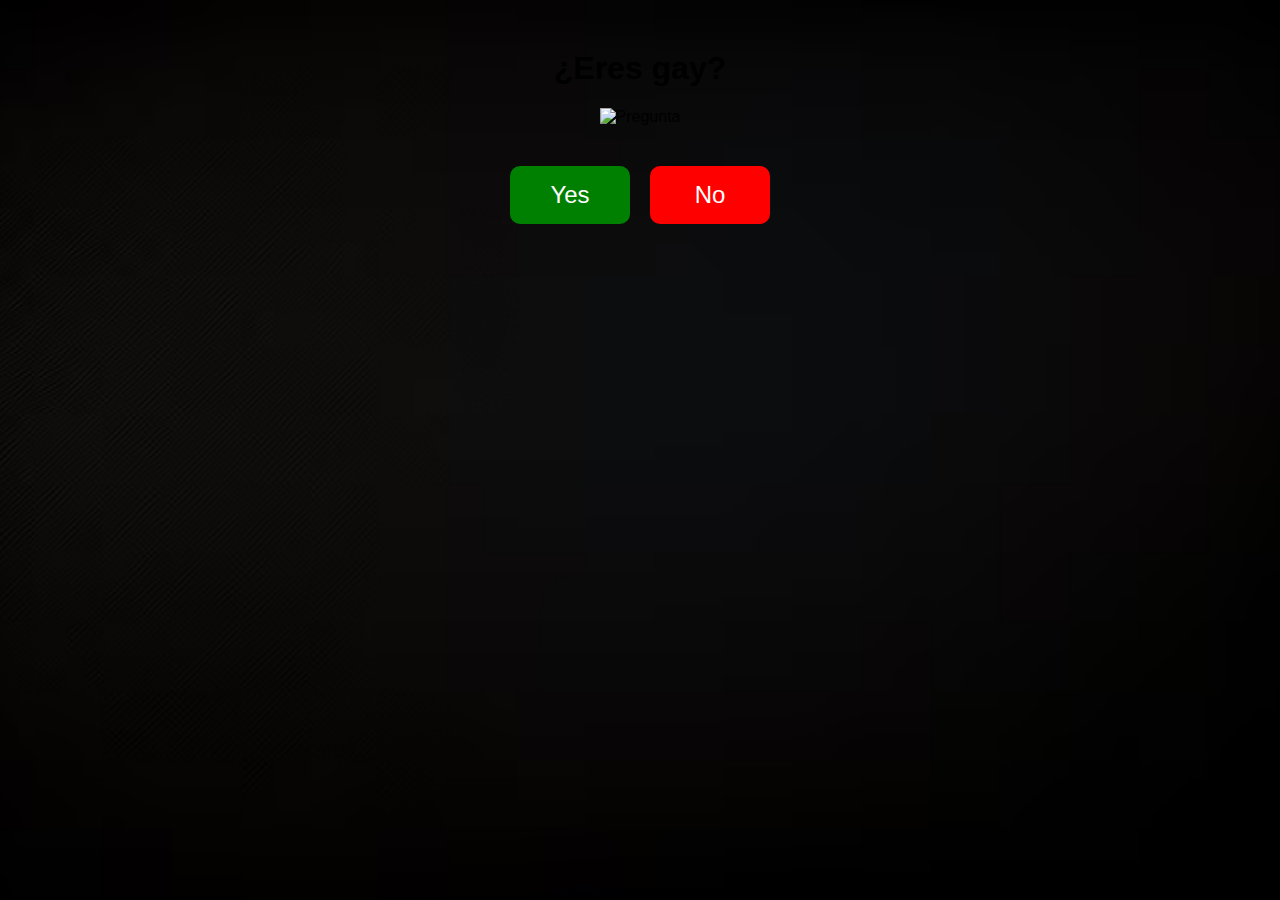
==== index.html @ 8d6d92a5 "Update index.html" ====
<!DOCTYPE html>
<html lang="es">
<head>
    <meta charset="UTF-8">
    <meta name="viewport" content="width=device-width, initial-scale=1.0">
    <title>Pregunta importante</title>
    <link rel="stylesheet" href="style.css">
</head>
<body>
    <div class="container">
        <h1>¿Eres gay?</h1>
        <img src="assets/inicio.png" id="pregunta-img" alt="Pregunta">
        <div class="buttons">
          <button id="yes">Yes</button>
          <button id="no">No</button>
        </div>
        <img src="assets/final.png" id="final-img" class="hidden" alt="Lo sabía">
    </div>
    <audio id="click-sound" src="assets/click.mp3"></audio>
    <audio id="bg-music" src="assets/musica.mp3" autoplay loop></audio>
    <script src="script.js"></script>
</body>
</html>
---- style.css ----
body {
    font-family: Arial, sans-serif;
    text-align: center;
    background: url('assets/bg.jpg') no-repeat center center fixed;
    background-size: cover;
    margin: 0;
    padding: 0;
}

.container {
    position: relative;
    margin-top: 50px;
}

img {
    width: 300px;
    margin-bottom: 20px;
}

.buttons {
    display: flex;
    justify-content: center;
    align-items: center;
    gap: 20px; 
    margin-top: 20px;
    position: relative;
}


button {
    font-size: 24px;
    padding: 15px 40px;
    cursor: pointer;
    border: none;
    color: white;
    border-radius: 10px;
    transition: transform 0.2s ease-in-out;
}

#yes, #no {
    width: 120px; 
    text-align: center;
}

#no {
    background-color: red;
    position: relative; /
}
#yes {
    background-color: green;
}


button:active {
    transform: scale(1.1);
}

.hidden {
    display: none;
}

#final-img {
    width: 0;
    height: 0;
    opacity: 0;
    transition: all 0.5s ease-in-out;
}

#final-img.animate {
    width: 300px;
    height: auto;
    opacity: 1;
}
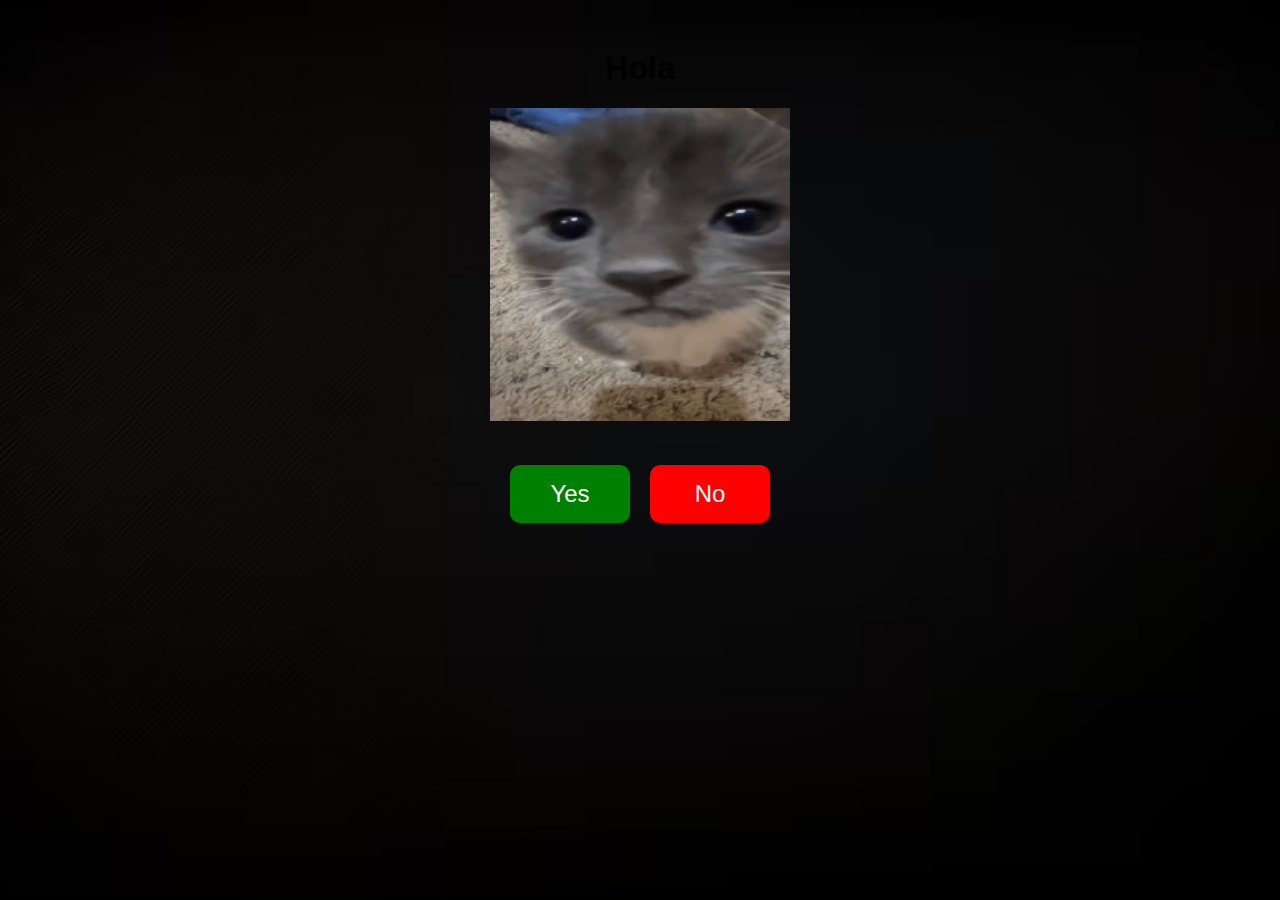
==== commit f5147774: "Update index.html" ====
--- a/index.html
+++ b/index.html
@@ -8,7 +8,7 @@
 </head>
 <body>
     <div class="container">
-        <h1>¿Eres gay?</h1>
+        <h1>Hola</h1>
         <img src="assets/inicio.png" id="pregunta-img" alt="Pregunta">
         <div class="buttons">
           <button id="yes">Yes</button>
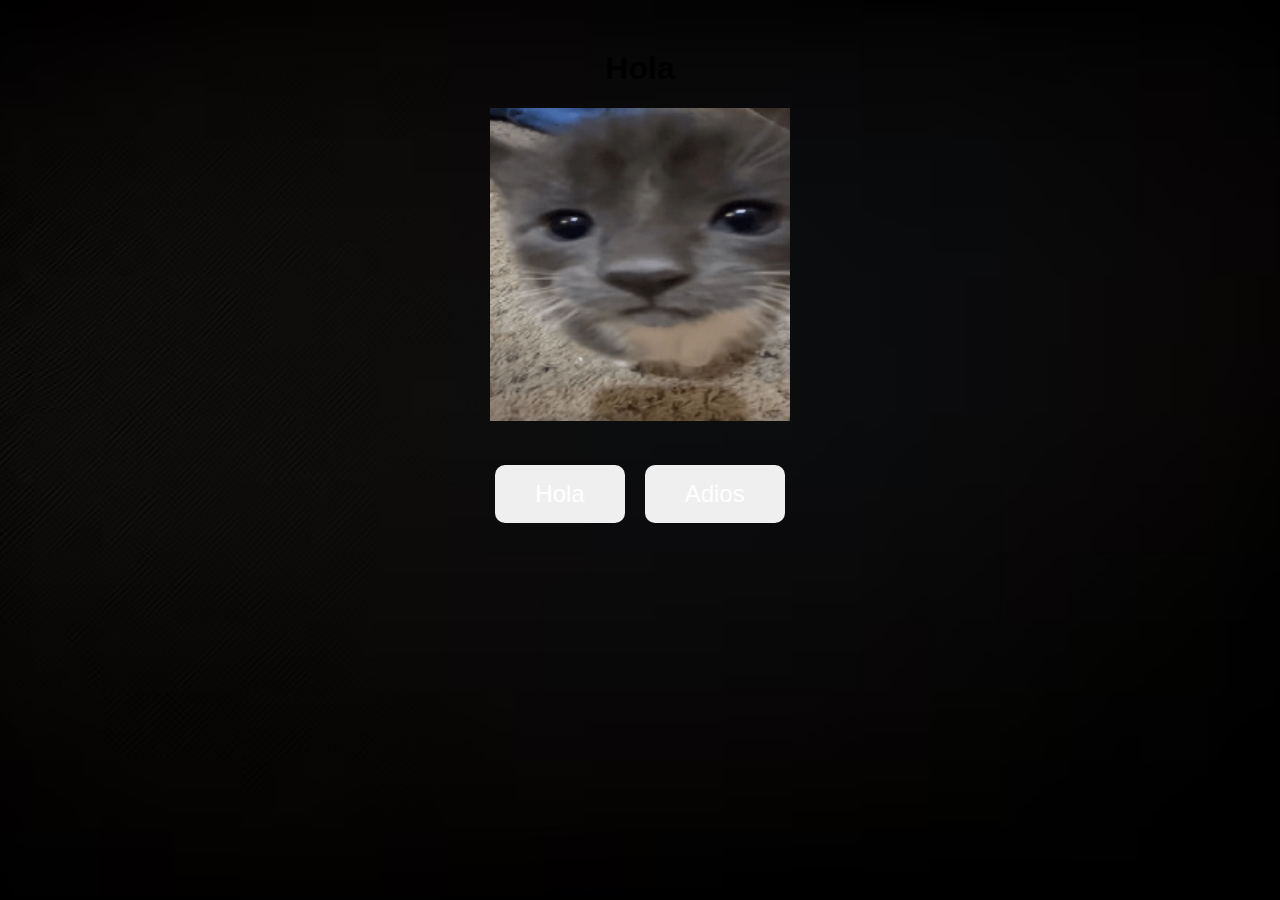
==== commit f270dc0c: "Update index.html" ====
--- a/index.html
+++ b/index.html
@@ -8,11 +8,11 @@
 </head>
 <body>
     <div class="container">
-        <h1>Hola</h1>
+        <h1 id="question-text">Hola</h1> <!-- Agregamos un id al texto de la pregunta -->
         <img src="assets/inicio.png" id="pregunta-img" alt="Pregunta">
         <div class="buttons">
-          <button id="yes">Yes</button>
-          <button id="no">No</button>
+            <button id="btn1"></button> <!-- Los botones cambian de texto dinámicamente -->
+            <button id="btn2"></button>
         </div>
         <img src="assets/final.png" id="final-img" class="hidden" alt="Lo sabía">
     </div>
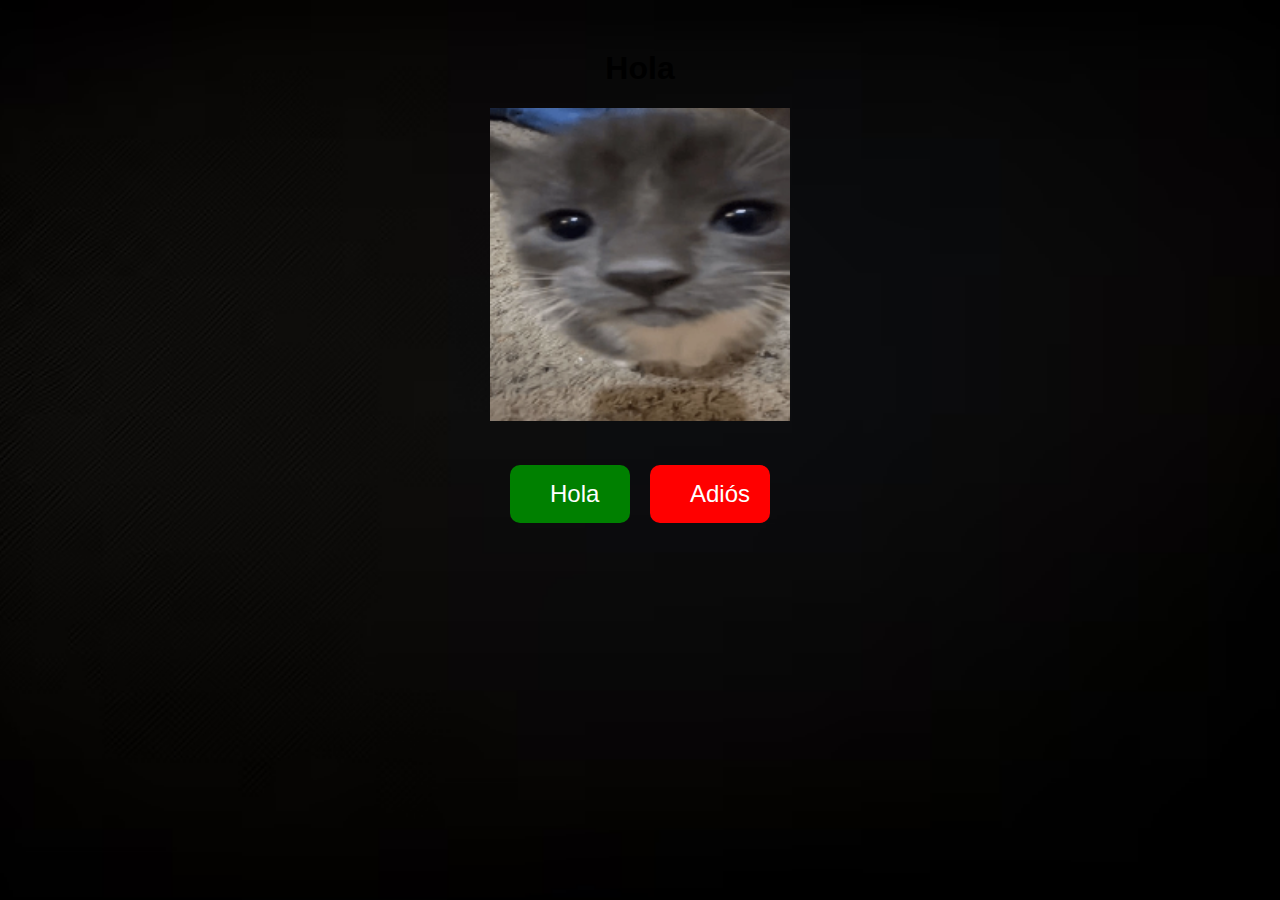
==== commit b412dc5e: "Update index.html" ====
--- a/index.html
+++ b/index.html
@@ -8,13 +8,12 @@
 </head>
 <body>
     <div class="container">
-        <h1 id="question-text">Hola</h1> <!-- Agregamos un id al texto de la pregunta -->
-        <img src="assets/inicio.png" id="pregunta-img" alt="Pregunta">
+        <h1 id="question-text">Hola</h1>
+        <img src="assets/inicio.png" id="question-img" alt="Pregunta">
         <div class="buttons">
-            <button id="btn1"></button> <!-- Los botones cambian de texto dinámicamente -->
-            <button id="btn2"></button>
+            <button id="btn1">Hola</button>
+            <button id="btn2">Adiós</button>
         </div>
-        <img src="assets/final.png" id="final-img" class="hidden" alt="Lo sabía">
     </div>
     <audio id="click-sound" src="assets/click.mp3"></audio>
     <audio id="bg-music" src="assets/musica.mp3" autoplay loop></audio>
--- a/style.css
+++ b/style.css
@@ -21,11 +21,10 @@
     display: flex;
     justify-content: center;
     align-items: center;
-    gap: 20px; 
+    gap: 20px;
     margin-top: 20px;
     position: relative;
 }
-
 
 button {
     font-size: 24px;
@@ -37,19 +36,19 @@
     transition: transform 0.2s ease-in-out;
 }
 
-#yes, #no {
-    width: 120px; 
+#btn1, #btn2 {
+    width: 120px;
     text-align: center;
 }
 
-#no {
-    background-color: red;
-    position: relative; /
-}
-#yes {
+#btn1 {
     background-color: green;
 }
 
+#btn2 {
+    background-color: red;
+    position: relative;
+}
 
 button:active {
     transform: scale(1.1);
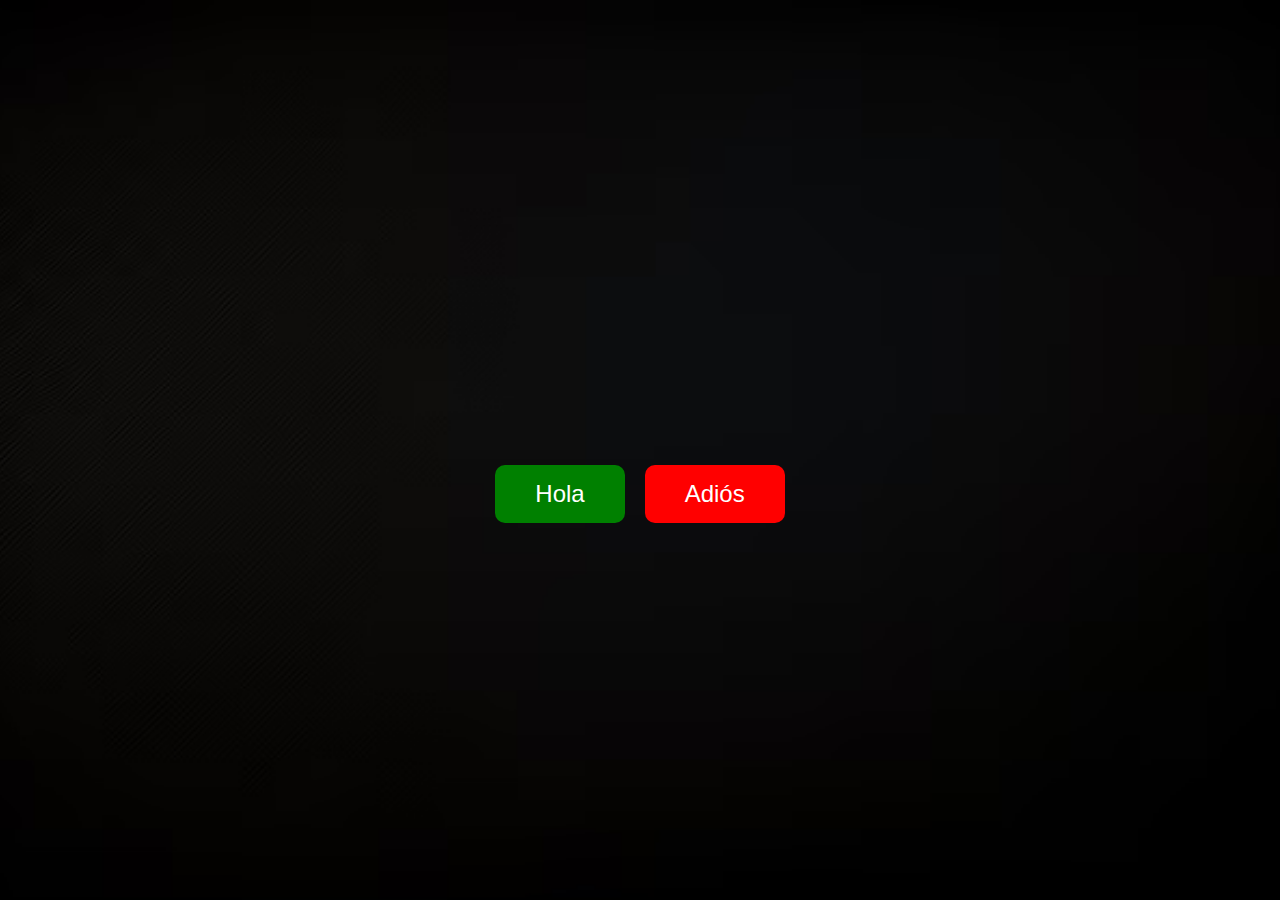
==== commit 5b54a59f: "Update index.html" ====
--- a/index.html
+++ b/index.html
@@ -8,8 +8,8 @@
 </head>
 <body>
     <div class="container">
-        <h1 id="question-text">Hola</h1>
-        <img src="assets/inicio.png" id="question-img" alt="Pregunta">
+        <h1 id="question-text" class="fade-in">Hola</h1>
+        <img src="assets/inicio.png" id="question-img" class="fade-in" alt="Pregunta">
         <div class="buttons">
             <button id="btn1">Hola</button>
             <button id="btn2">Adiós</button>
--- a/style.css
+++ b/style.css
@@ -17,13 +17,13 @@
     margin-bottom: 20px;
 }
 
+/* Botones */
 .buttons {
     display: flex;
     justify-content: center;
     align-items: center;
     gap: 20px;
     margin-top: 20px;
-    position: relative;
 }
 
 button {
@@ -36,37 +36,32 @@
     transition: transform 0.2s ease-in-out;
 }
 
-#btn1, #btn2 {
-    width: 120px;
-    text-align: center;
-}
-
 #btn1 {
     background-color: green;
 }
 
 #btn2 {
     background-color: red;
-    position: relative;
 }
 
 button:active {
     transform: scale(1.1);
 }
 
-.hidden {
-    display: none;
+/* Efecto de aparición */
+.fade-in {
+    opacity: 0;
+    transform: scale(0.8);
+    animation: fadeIn 0.5s forwards;
 }
 
-#final-img {
-    width: 0;
-    height: 0;
-    opacity: 0;
-    transition: all 0.5s ease-in-out;
+@keyframes fadeIn {
+    from {
+        opacity: 0;
+        transform: scale(0.8);
+    }
+    to {
+        opacity: 1;
+        transform: scale(1);
+    }
 }
-
-#final-img.animate {
-    width: 300px;
-    height: auto;
-    opacity: 1;
-}
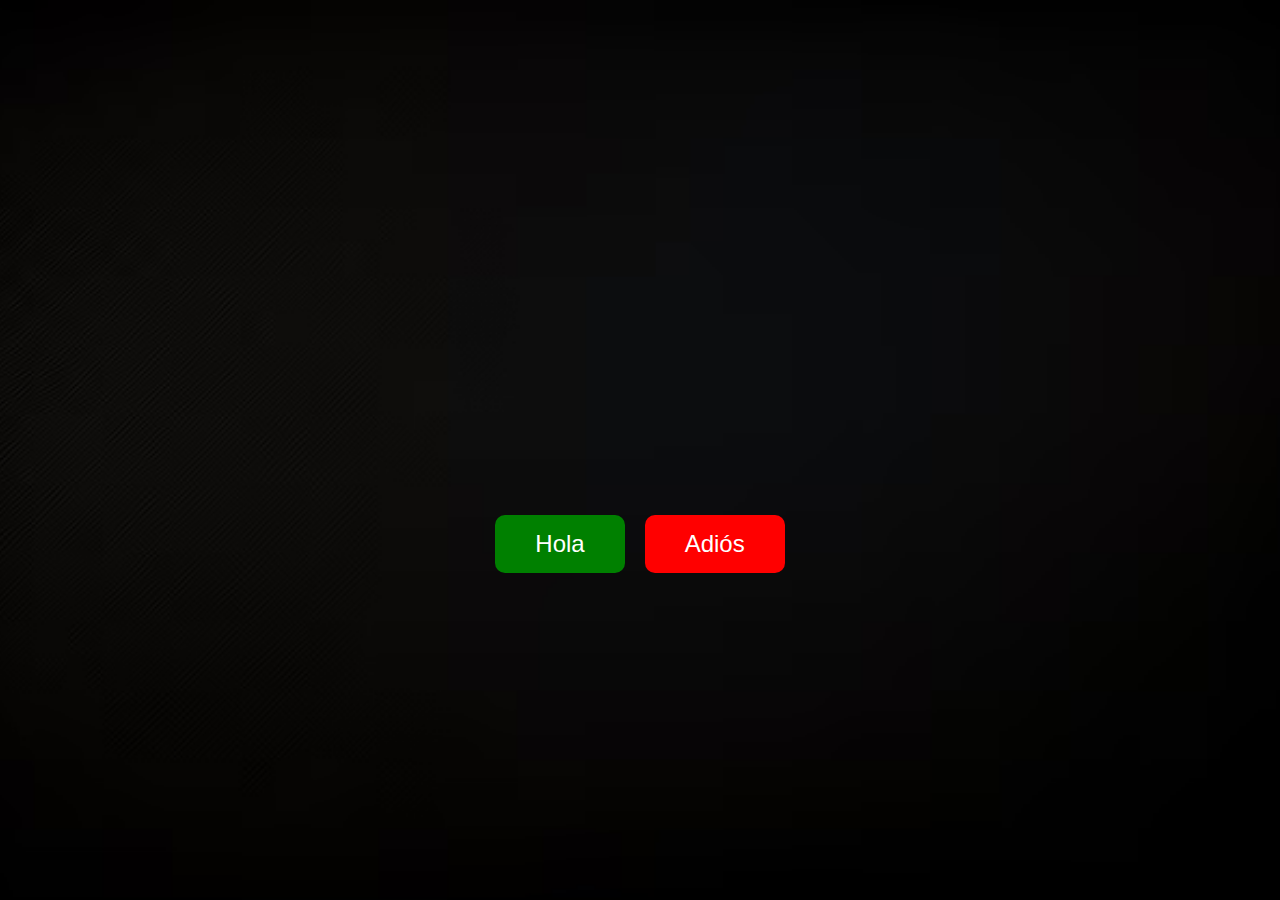
==== commit a5bb8ac2: "Update index.html" ====
--- a/index.html
+++ b/index.html
@@ -8,6 +8,7 @@
 </head>
 <body>
     <div class="container">
+        <h2 id="question-number" class="fade-in">Pregunta 1</h2> <!-- Número de pregunta -->
         <h1 id="question-text" class="fade-in">Hola</h1>
         <img src="assets/inicio.png" id="question-img" class="fade-in" alt="Pregunta">
         <div class="buttons">
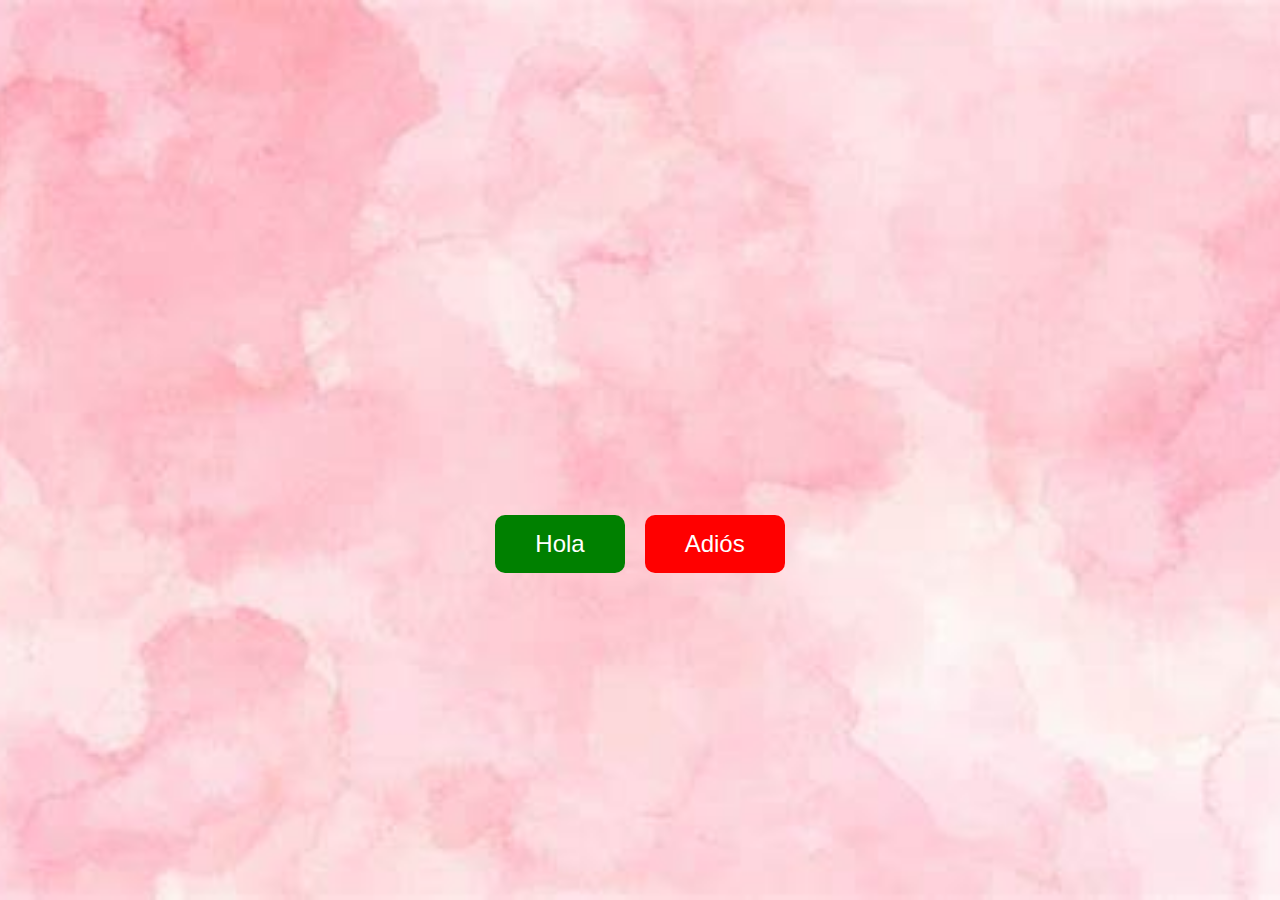
==== commit 010ac4dd: "Update index.html" ====
--- a/index.html
+++ b/index.html
@@ -3,7 +3,7 @@
 <head>
     <meta charset="UTF-8">
     <meta name="viewport" content="width=device-width, initial-scale=1.0">
-    <title>Pregunta importante</title>
+    <title>Para Yaza</title>
     <link rel="stylesheet" href="style.css">
 </head>
 <body>
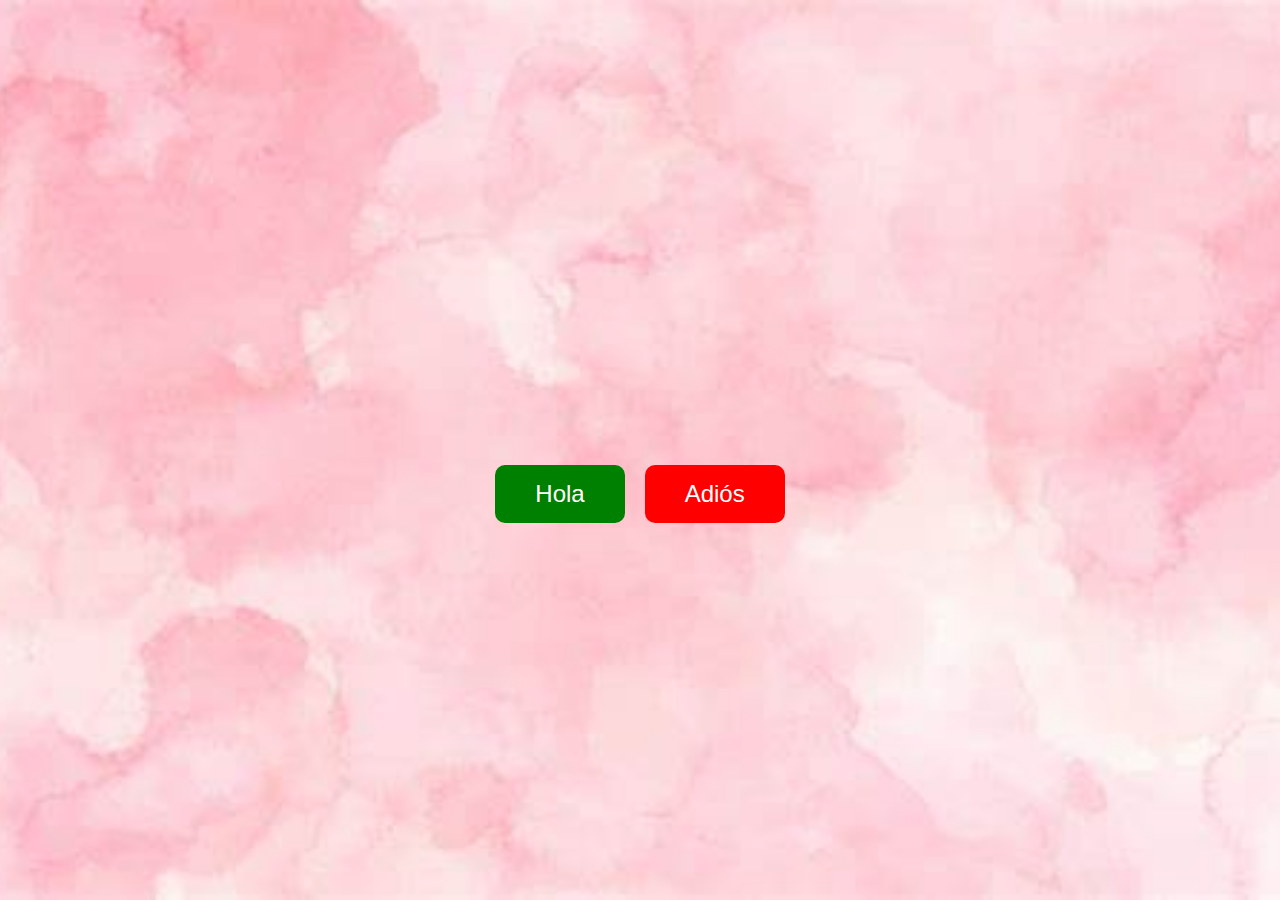
==== commit db4b7ad0: "Update index.html" ====
--- a/index.html
+++ b/index.html
@@ -8,7 +8,6 @@
 </head>
 <body>
     <div class="container">
-        <h2 id="question-number" class="fade-in">Pregunta 1</h2> <!-- Número de pregunta -->
         <h1 id="question-text" class="fade-in">Hola</h1>
         <img src="assets/inicio.png" id="question-img" class="fade-in" alt="Pregunta">
         <div class="buttons">
